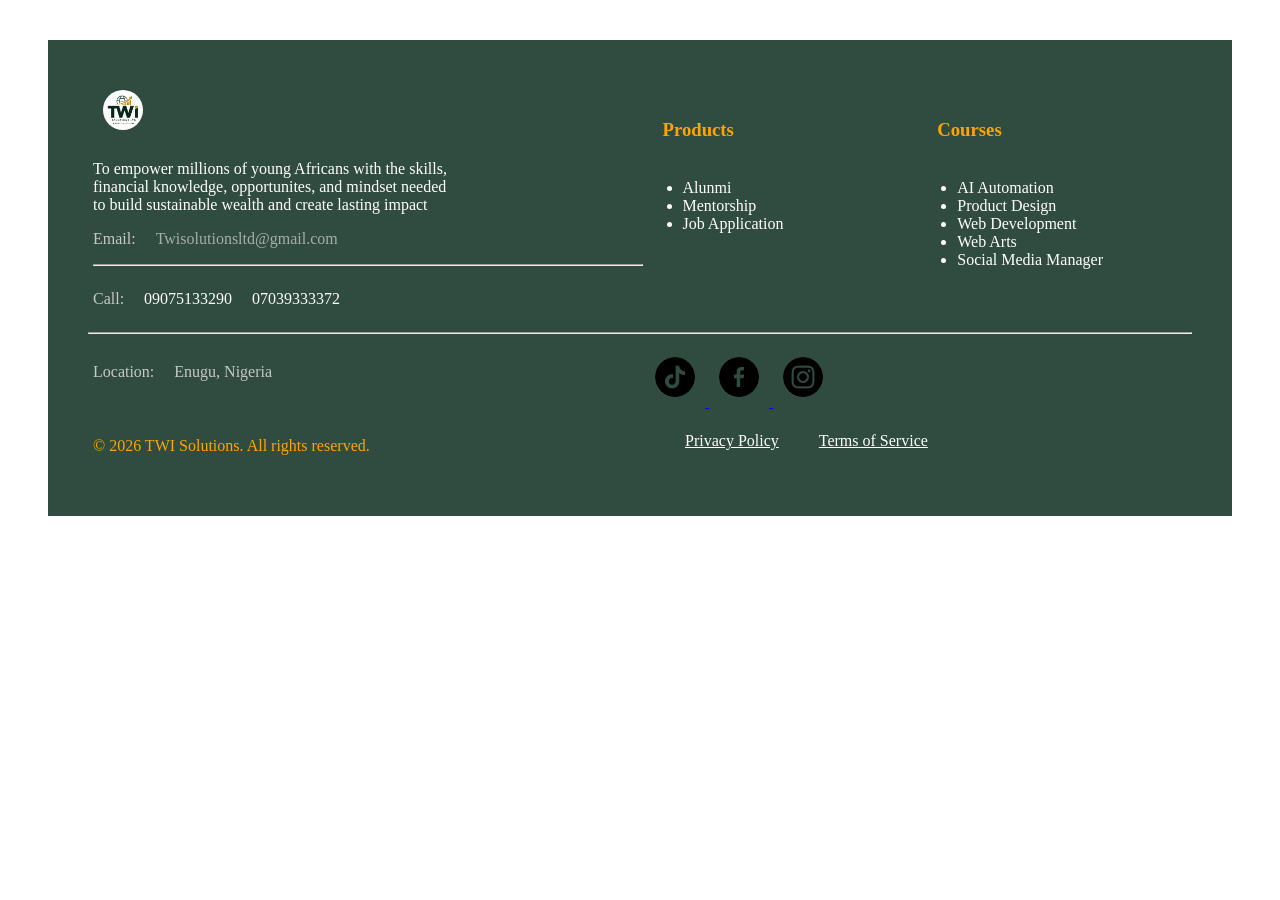
==== footer_1.html @ 906ae437 "Add footer section" ====
<!DOCTYPE html>
<html lang="en">
<head>
    <meta charset="UTF-8">
    <meta name="description" content="Twi solutions is a versatile blablabla">
    <meta name="viewport" content="width=device-width, initial-scale=1.0">
    <meta name="author" content="TWI solutions">
    <meta name="robots" content="index,follow">
    <link rel="stylesheet" href="footer_1.css">
    <title>Twi solutions</title>
</head>
<body>
    <!-- This is the mother div that contains all other divs -->
    <div class="mother">

        <!-- This is the first child div that contains TWI's mission, products, courses, email & number -->
        <div class="fc">
            <div class="fgc">
                <img src="TWI .jpeg" alt="TWI Solutions Logo">
                <p>To empower millions of young Africans with the skills,<br> financial knowledge, opportunites, and mindset needed <br> to build sustainable wealth and create lasting impact</p>
                <p class="dfp">Email: <span class="fgc-s">Twisolutionsltd@gmail.com</span></p>
                <hr>
                <span class="dfp">
                    <p>Call:</p> 
                    <p class="fgc-2s">09075133290</p> 
                    <p class="fgc-2s">07039333372</p>
                </span>
            </div>
            <div class="sgc">
                <h3>Products</h3>
                <ul>
                    <li>Alunmi</li>
                    <li>Mentorship</li>
                    <li>Job Application</li>
                </ul>
            </div>
            <div class="tgc">
                <h3>Courses</h3>
                <ul>
                    <li>AI Automation</li>
                    <li>Product Design</li>
                    <li>Web Development</li>
                    <li>Web Arts</li>
                    <li>Social Media Manager</li>
                </ul>

            </div>
        </div>
        <!-- This is the end of the mother's div -->
        <hr>
        <!-- This is the beginning of the second div -->
        <div class="sc">
            <div class="scfgc">
                <p class="dfp">Location: <span>Enugu, Nigeria</span> </p>
            </div>
            <div class="scsgc">
                <a href="####" target="_blank" class="scsgc-a">
                    <img src="tiktok.png" alt="TWI tiktok account link">
                </a>
                <a href="####" target="_blank">
                    <img src="facebook.png" alt="TWI facebook account link">
                </a>
                <a href="####" target="_blank">
                    <img src="instagram.png" alt="TWI instagram account link">
                </a>
            </div>
        </div>
        <!-- This is the end of the second div -->
         <!-- This is the beggining of the third div -->
        <div class="tc">
            <div class="tcfgc">
                <p>&copy; 2026 TWI Solutions. All rights reserved.</p>
            </div>
            <div class="tcsgc">
                <ul class="tcsgc-ul">
                    <li>Privacy Policy</li>
                    <li>Terms of Service</li>
                </ul>
            </div>
        </div>
        <!-- This is the end of the third div -->
    </div>
    <!-- This is the end of the mother div that contains all other div -->
</body>
</html>
---- footer_1.css ----
.mother{
    min-height: 50px;
    background-color: #304B3F;
    padding: 40px;
    margin: 40px;
}

h3{
    padding: 20px;
    color: orange;
}

.fc{
    min-height: 50px;
    color: white;
    padding-left: 5px;
    display: flex;   
}

.fgc{
    width:50%
}

.sgc{ 
    width:25%
}

.tgc{
    width:25%
}

img{
    height: 40px;
    width:40px;
    border-radius: 50%;
    padding: 10px;
}

hr{
    color: grey;
}

.sc{
    min-height: 50px;
    display: flex;
}

.scfgc{
    width: 50%;
    color: white;
    padding: 5px;
}

.scsgc{
    width: 50%;
    color: white;
    padding: 5px;
}

.scsgc-a{
    width: 15px;
    height: 15px;
}

.tc{
    min-height: 50px;
    display: flex;
}

.tcfgc{
    width: 50%;
    color: orange;
    padding: 5px;
}

.tcsgc{
    width: 50%;
    text-decoration: underline;
    color: white;
}
.tcsgc-ul{
    list-style-type: none;
    display: flex;
    gap: 40px;
}

.dfp{
    color: #C5C8C8;
    display: flex;
    gap:20px;
}

.fgc-s{
    color: #A6AEAB;
}

.fgc-2s{
    color: white;
}
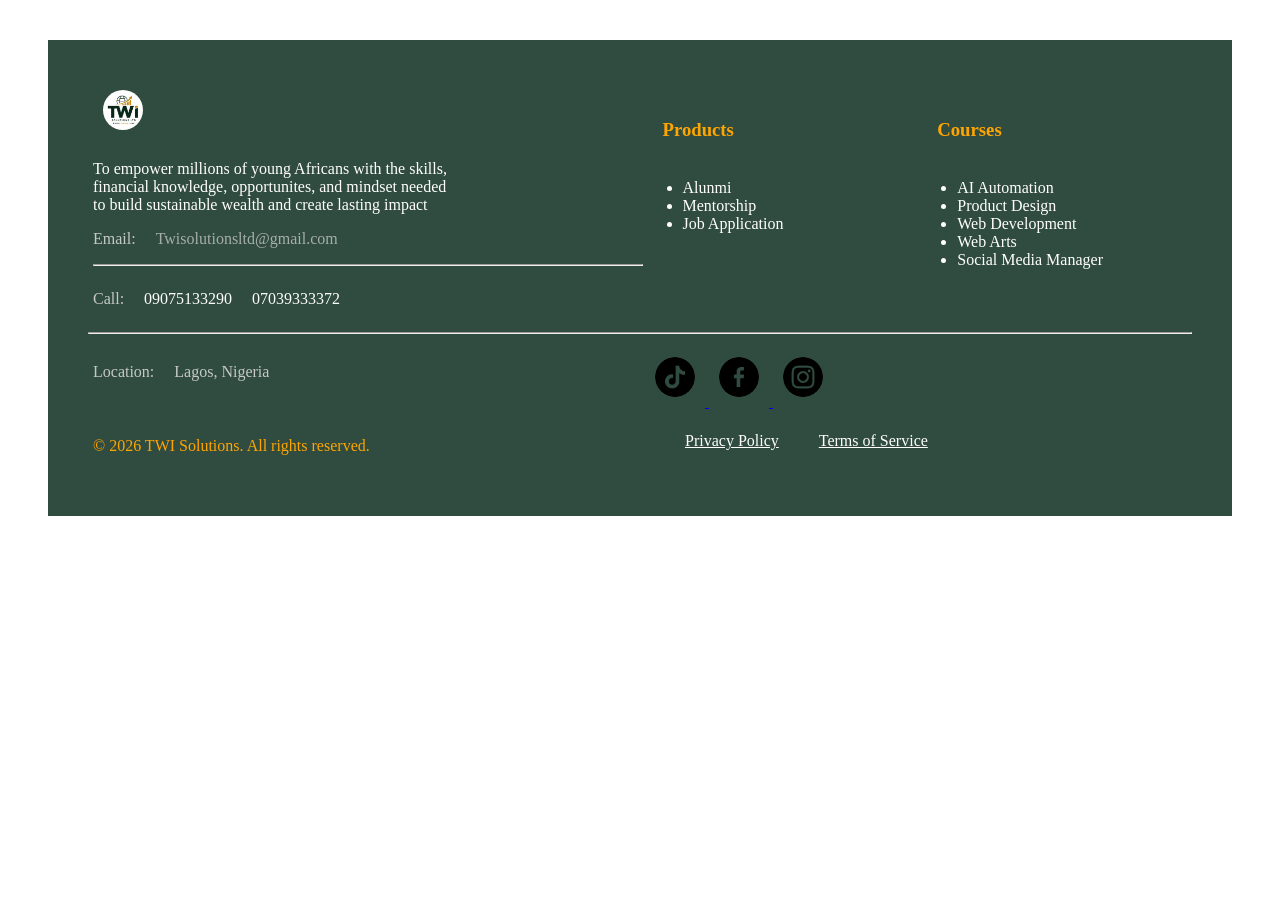
==== commit 6a41106a: "Update location" ====
--- a/footer_1.html
+++ b/footer_1.html
@@ -51,7 +51,7 @@
         <!-- This is the beginning of the second div -->
         <div class="sc">
             <div class="scfgc">
-                <p class="dfp">Location: <span>Enugu, Nigeria</span> </p>
+                <p class="dfp">Location: <span>Lagos, Nigeria</span> </p>
             </div>
             <div class="scsgc">
                 <a href="####" target="_blank" class="scsgc-a">
